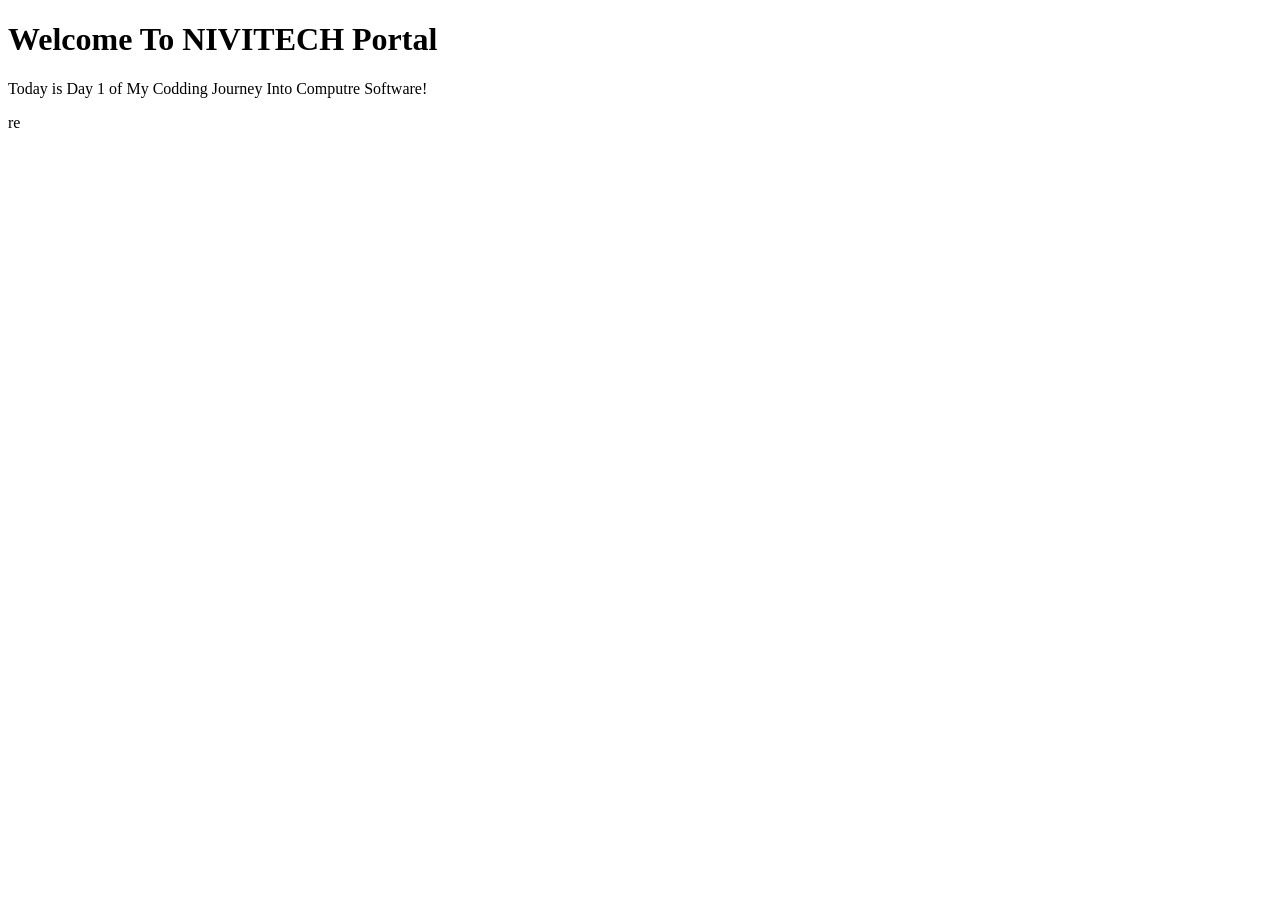
==== day-01/index.html @ 249c79b5 "Project" ====
<!DOCTYPE html>
<html lang="en">
<head>
    <meta charset="UTF-8">
    <meta name="viewport" content="width=device-width, initial-scale=1.0">
    <title>Future AI "NIVITECH"</title>
</head>
<body>
    <h1>Welcome To NIVITECH Portal</h1>
    <p>Today is Day 1 of My Codding Journey Into Computre Software!</p>re
</body>
</html>
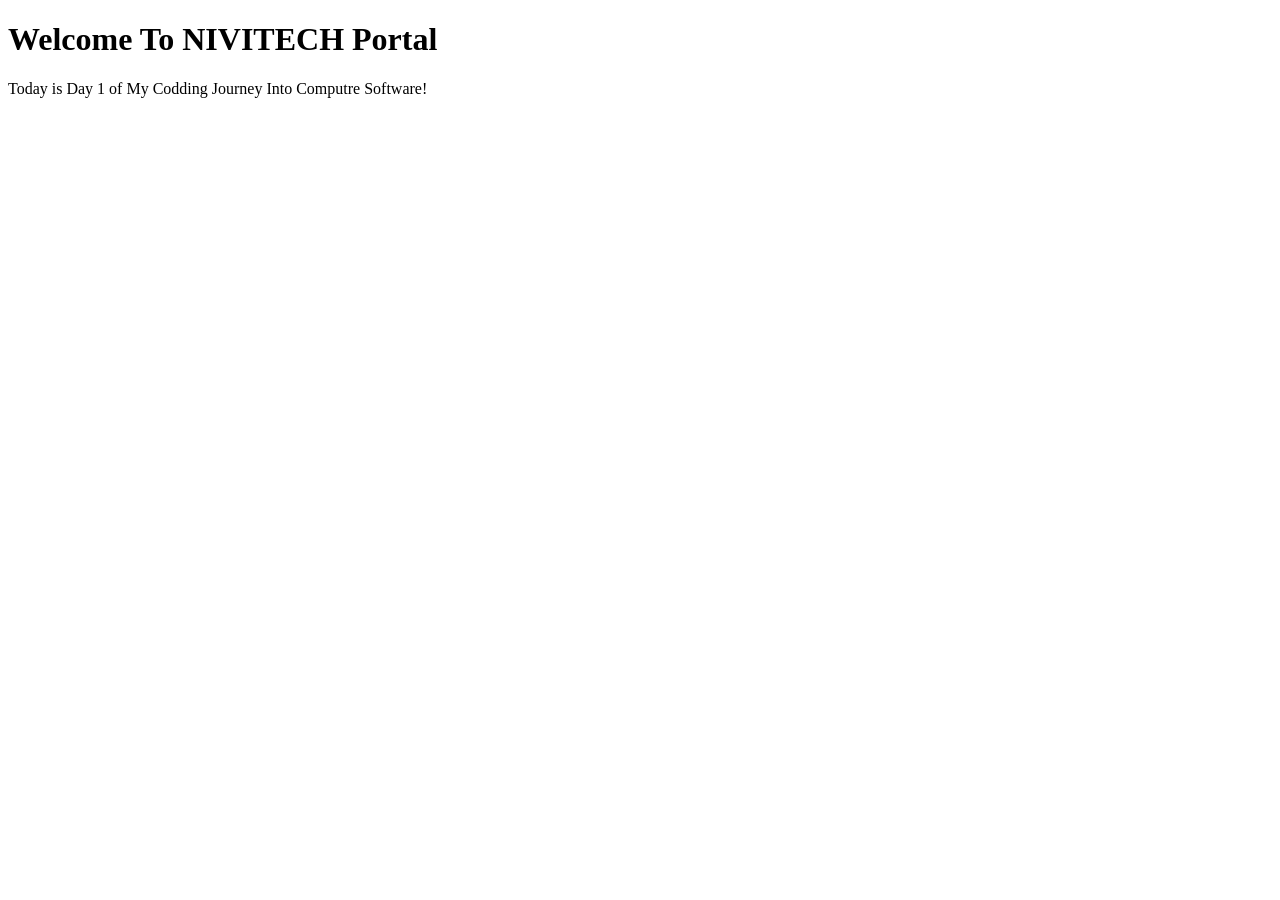
==== commit e09ab95d: "Project" ====
--- a/day-01/index.html
+++ b/day-01/index.html
@@ -7,6 +7,6 @@
 </head>
 <body>
     <h1>Welcome To NIVITECH Portal</h1>
-    <p>Today is Day 1 of My Codding Journey Into Computre Software!</p>re
+    <p>Today is Day 1 of My Codding Journey Into Computre Software!</p>
 </body>
 </html>
